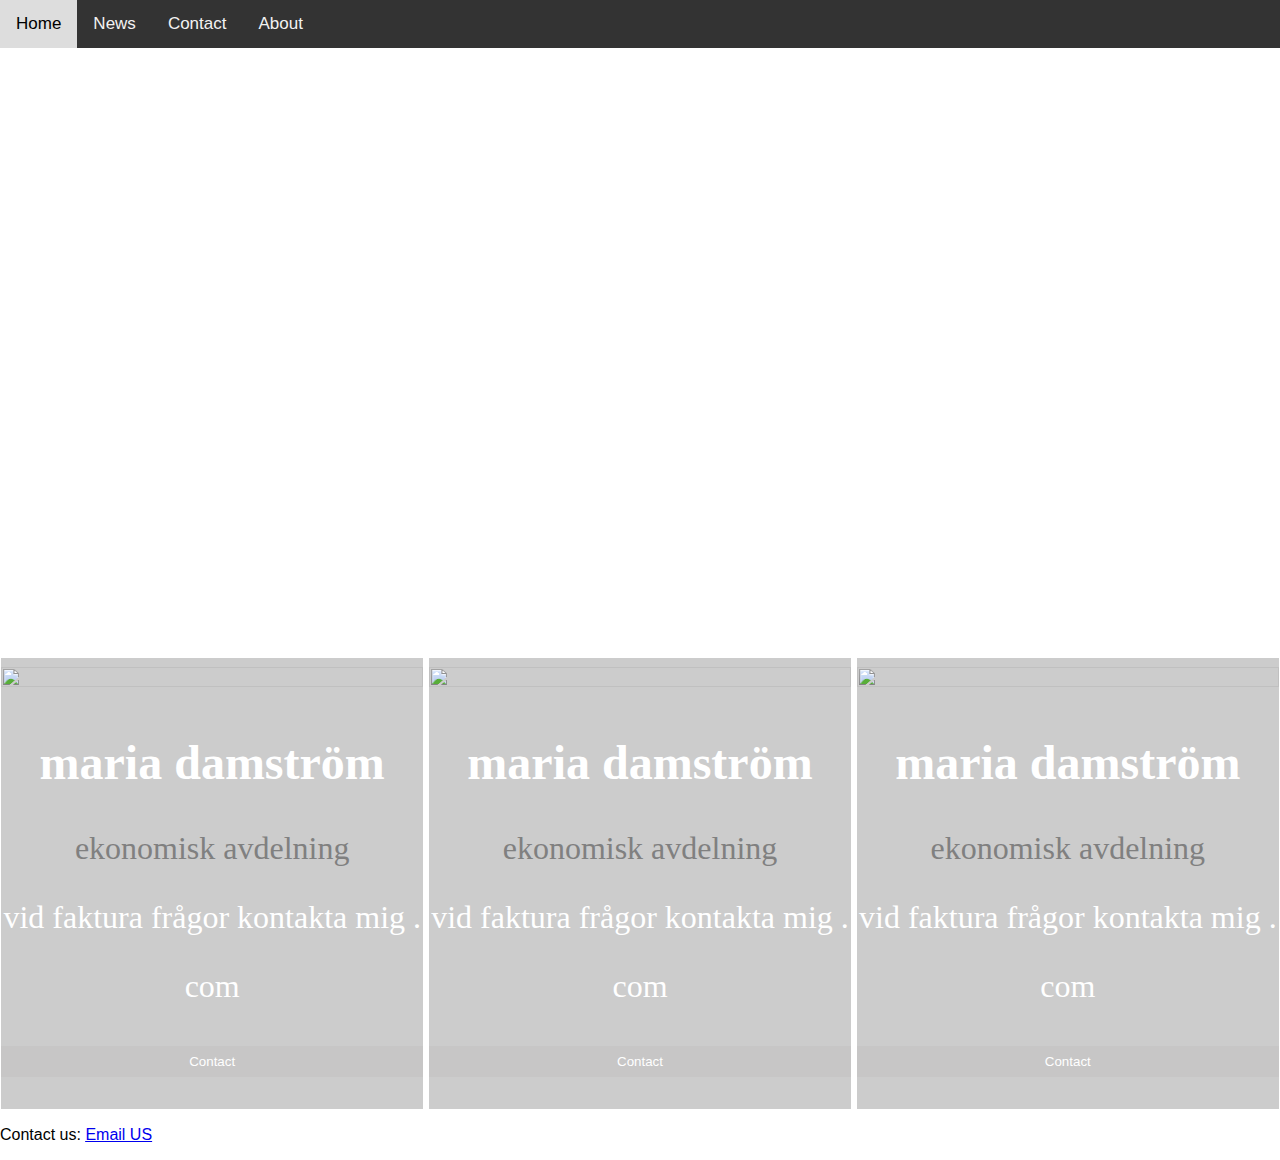
==== about us/about us.html @ a0d1a86c "first commit" ====
<!DOCTYPE html>
<html lang="en">

<head>
  <meta charset="UTF-8">
  <meta http-equiv="X-UA-Compatible" content="IE=edge">
  <meta name="viewport" content="width=device-width, initial-scale=1.0">
  <title>ABOUT US</title>
  <link rel="stylesheet" href="ABOUT US.CSS">



</head>

<body>


  <div class="topnav">
    <a href="#home">Home</a>
    <a href="#news">News</a>
    <a href="#contact">Contact</a>
    <a href="#about">About</a>
    <a href="javascript:void(0);" class="icon" onclick="myFunction()">
      <i class="fa fa-bars"></i>
    </a>

  </div>





  <div class="about-section">

    <div class="about">

      <h1 class="our_team">About Us </h1>

      <p> epfobvktr9bgk,bc,dfghjikmjnbvcxdfghjkmn bvcxzsaertyuiolk,mnbvcxsdfgtyuikl,mnbvcxsdertyuiopöl.,m
        nbvcxzxcvgbhnjkmlölokiuygtfdsxcvbnm,.,mnbvcxzsdrtyuiolö.,
        epfobvktr9bgk,bc,dfghjikmjnbvcxdfghjkmn bvcxzsaerlk,mnbvcxsdfgtyuikl,mnbvcxsdertyuiopöl.,m
        nbvcxzxcvgbhnjkmlölokiuygtfdsxcvbnm,.,mnbvcxzsdrtyuiolö.,
        epfobvktr9bgk,bc,dfghjikmjnbvcxdfghjkmn bvcxzsaertyuiolk,mnbvcxsdfgtyuikl,mnbvcxsdertyuiopöl.,m
        nbvcxzxcvgbhnjkmlölokiuygtfdsxcvbnm,.,mnbvcxzsdrtyuiolö.,</p>

      <h2 class="our_team">our team</h2>

    </div>
    <!--قسم صور الشركاء-->
    <div class="imgText">
      <!--الصورة الاولى-->
      <div class="card" id="card1">
        <img src="https://www.pipeline.it//wp-content/uploads/sites/5/2019/07/pipeline-parcel-rd.jpg">
        <div class="container">
          <h2>maria damström</h2>
          <p class="title">ekonomisk avdelning</p>
          <p>vid faktura frågor kontakta mig .</p>
          <p>com</p>
          <p><button class="button">Contact</button></p>
        </div>
      </div>
      <!---الصورة الثانية-->

      <!----الصورة الثالثة-->
      
        <div class="card" id="card3">
          <img src="https://www.pipeline.it//wp-content/uploads/sites/5/2019/07/pipeline-parcel-rd.jpg">
          <div class="container">
            <h2>maria damström</h2>
            <p class="title">ekonomisk avdelning</p>
            <p>vid faktura frågor kontakta mig .</p>
            <p>com</p>
            <p><button class="button">Contact</button></p>
          </div>
        </div>
      
     
        <div class="card" id="card2">
          <img src="https://www.pipeline.it//wp-content/uploads/sites/5/2019/07/pipeline-parcel-rd.jpg">
          <div class="container">
            <h2>maria damström</h2>
            <p class="title">ekonomisk avdelning</p>
            <p>vid faktura frågor kontakta mig .</p>
            <p>com</p>
            <p><button class="button">Contact</button></p>
          </div>
        </div>
      </div>
    </div>
    <footer> 
      <p>Contact us: <a href=”mailto:info@educba.com”> <u> Email US </u> </a>
    </footer>

</body>

</html>
---- about us/ABOUT US.CSS ----
body {
  margin:0;
  font-family: Arial, Helvetica, sans-serif;
  padding:0;
  background-image: url(https://wallpapercave.com/wp/wp1926437.jpg);
  background-size: cover;
  background-repeat: no-repeat;
  justify-content: center;
  align-items: center;
  position:relative;
 }
/* 
footer {
  height: 10%;
  width: 100%;
  margin: 0;
  padding: 0; */


.topnav {
  overflow: hidden;
  background-color: #333;
  height: 10%;
  width: 100%;
  margin: 0;
  padding: 0;
}

.our_team {
  text-align: center;
  background-color: rgba(102, 102, 102, 0);
  width: 100%;
  color: white;
  padding: 30px;
  margin-top: 0%;
  margin-bottom: 0%;
  font-style: normal;
}

.about p {
  color: white;
}

.about {
  height: 50%;
  width: 100%;
}

.topnav a {
  float: left;
  display: block;
  color: #f2f2f2;
  text-align: center;
  padding: 14px 16px;
  text-decoration: none;
  font-size: 17px;
}

.topnav a:hover {
  background-color: #ddd;
  color: black;
}

a.active {
  background-color: rgb(204, 196, 196);
  color: white;
}

.topnav .icon {
  display: none;
}

@media screen and (max-width: 600px) {
  .topnav a:not(:first-child) {
    display: none;
  }
  .topnav a.icon {
    float: right;
    display: block;
  }
}

@media screen and (max-width: 600px) {
  .topnav.responsive {
    position: relative;
  }
  .topnav.responsive .icon {
    position: absolute;
    right: 0;
    top: 0;
  }
  .topnav.responsive a {
    float: none;
    display: block;
    text-align: left;
  }
}

/* andra delen av sida  */

.card {
  height: 100%;
  width: 33%;
  margin: 0;
  padding: 0;
  background-color: rgba(102, 102, 102, 0.335);
  border: 1px solid white;
}

.card img {
  width: 100%;
  height: 50%;
  margin: 0;
  padding: 0;
}

.container {
  color: white;
  width: 100%;
  height: 50%;
}

.imgText {
  margin: 0;
  height: 50%;
  width: 100%;
  display: block;
  padding: 0;
  background-color: rgba(102, 102, 102, 0);
  align-items: center;
}

#card1 {
  float: left;
}

#card2 {
  margin: 0 auto;
  height: 100%;
}

#card3 {
  float: right;
}

.about-section {
  width: 100%;
  height: 80%;
  text-align: center;
  /* background-color:rgb(126, 58, 58); */
  color: rgba(109, 36, 36, 0.274);
  font-family: Cambria, Cochin, Georgia, Times, 'Times New Roman', serif;
  font-size: xx-large;
}

/* .container {
    padding: 0;
    background-color: rgba(102, 102, 102, 0.308);
    box-shadow: #666;
    margin-top:-30;
  } */

/*  .container::after, .row::after {
    content: "";
    clear: both;
    display: table;
    background-color: rgb(0, 0, 0);
  } */

.title {
  color: grey;
}

.button {
  border: none;
  outline: 0;
  display: inline-block;
  padding: 8px;
  color: rgb(255, 255, 255);
  background-color: rgba(195, 191, 191, 0.445);
  text-align: center;
  cursor: pointer;
  width: 100%;
}

.button:hover {
  background-color: #555;
}

@media screen and (max-width: 650px) {
  .column {
    width: 100%;
    display: block;
  }
}

.jm {
  overflow: hidden;
}
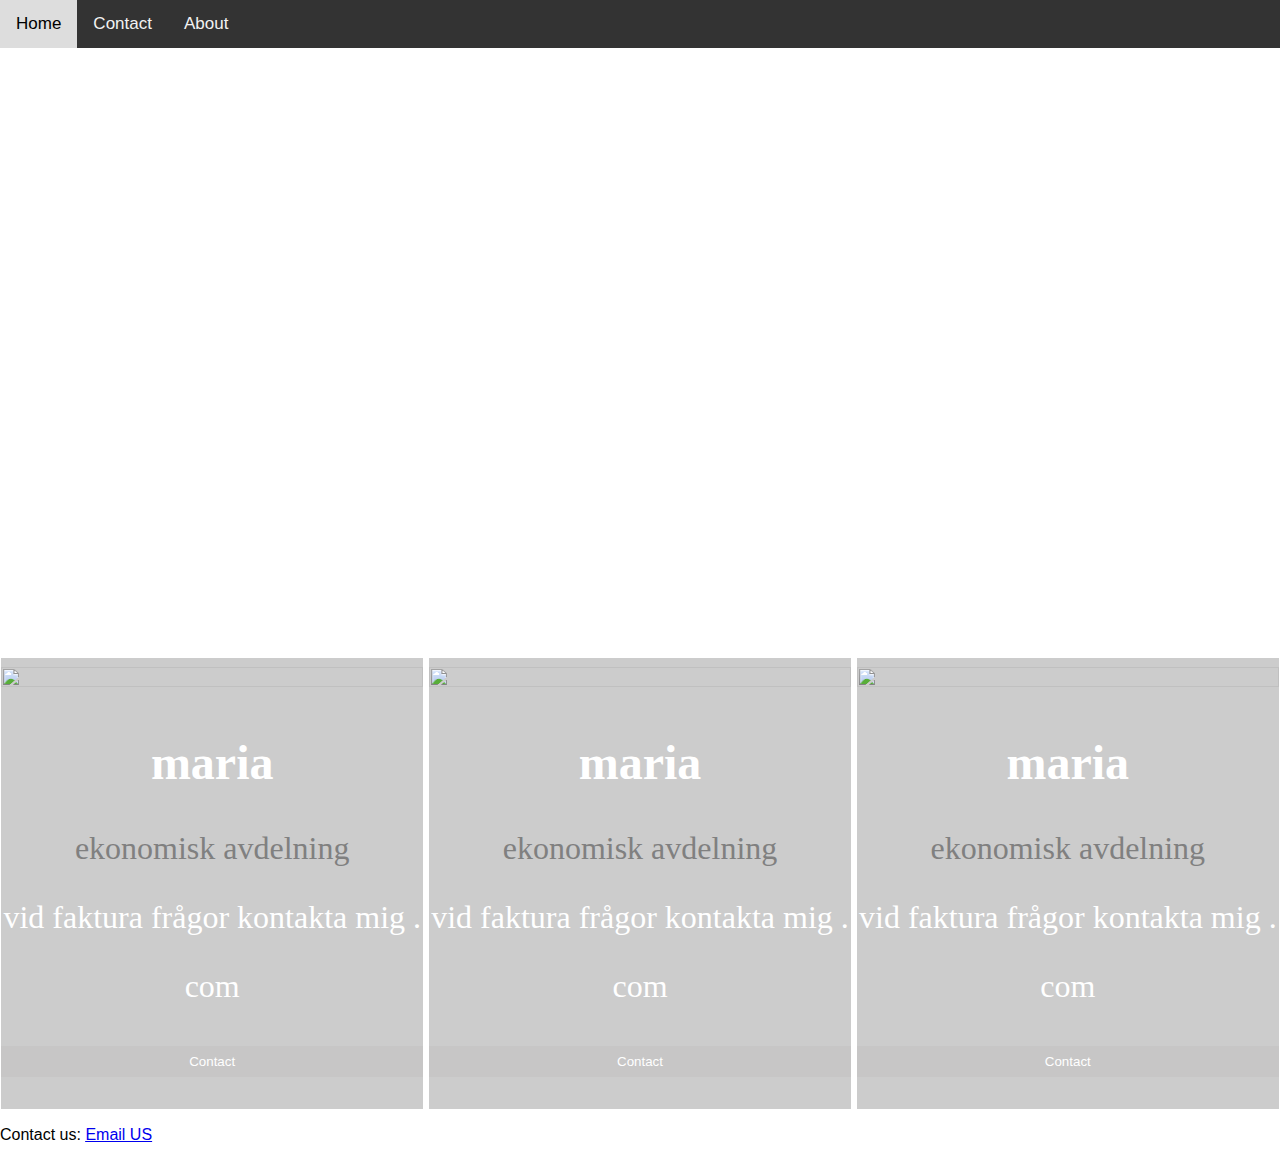
==== commit 6c6c6339: "jag har lagt in rätt hemsidan nu" ====
--- a/about us/about us.html
+++ b/about us/about us.html
@@ -16,10 +16,10 @@
 
 
   <div class="topnav">
-    <a href="#home">Home</a>
-    <a href="#news">News</a>
-    <a href="#contact">Contact</a>
-    <a href="#about">About</a>
+    <a href="./../index.html">Home</a>
+    
+    <a href="./../ContactUs/page2.html">Contact</a>
+    <a href="#">About</a>
     <a href="javascript:void(0);" class="icon" onclick="myFunction()">
       <i class="fa fa-bars"></i>
     </a>
@@ -52,7 +52,7 @@
       <div class="card" id="card1">
         <img src="https://www.pipeline.it//wp-content/uploads/sites/5/2019/07/pipeline-parcel-rd.jpg">
         <div class="container">
-          <h2>maria damström</h2>
+          <h2>maria</h2>
           <p class="title">ekonomisk avdelning</p>
           <p>vid faktura frågor kontakta mig .</p>
           <p>com</p>
@@ -66,7 +66,7 @@
         <div class="card" id="card3">
           <img src="https://www.pipeline.it//wp-content/uploads/sites/5/2019/07/pipeline-parcel-rd.jpg">
           <div class="container">
-            <h2>maria damström</h2>
+            <h2>maria</h2>
             <p class="title">ekonomisk avdelning</p>
             <p>vid faktura frågor kontakta mig .</p>
             <p>com</p>
@@ -78,7 +78,7 @@
         <div class="card" id="card2">
           <img src="https://www.pipeline.it//wp-content/uploads/sites/5/2019/07/pipeline-parcel-rd.jpg">
           <div class="container">
-            <h2>maria damström</h2>
+            <h2>maria </h2>
             <p class="title">ekonomisk avdelning</p>
             <p>vid faktura frågor kontakta mig .</p>
             <p>com</p>
